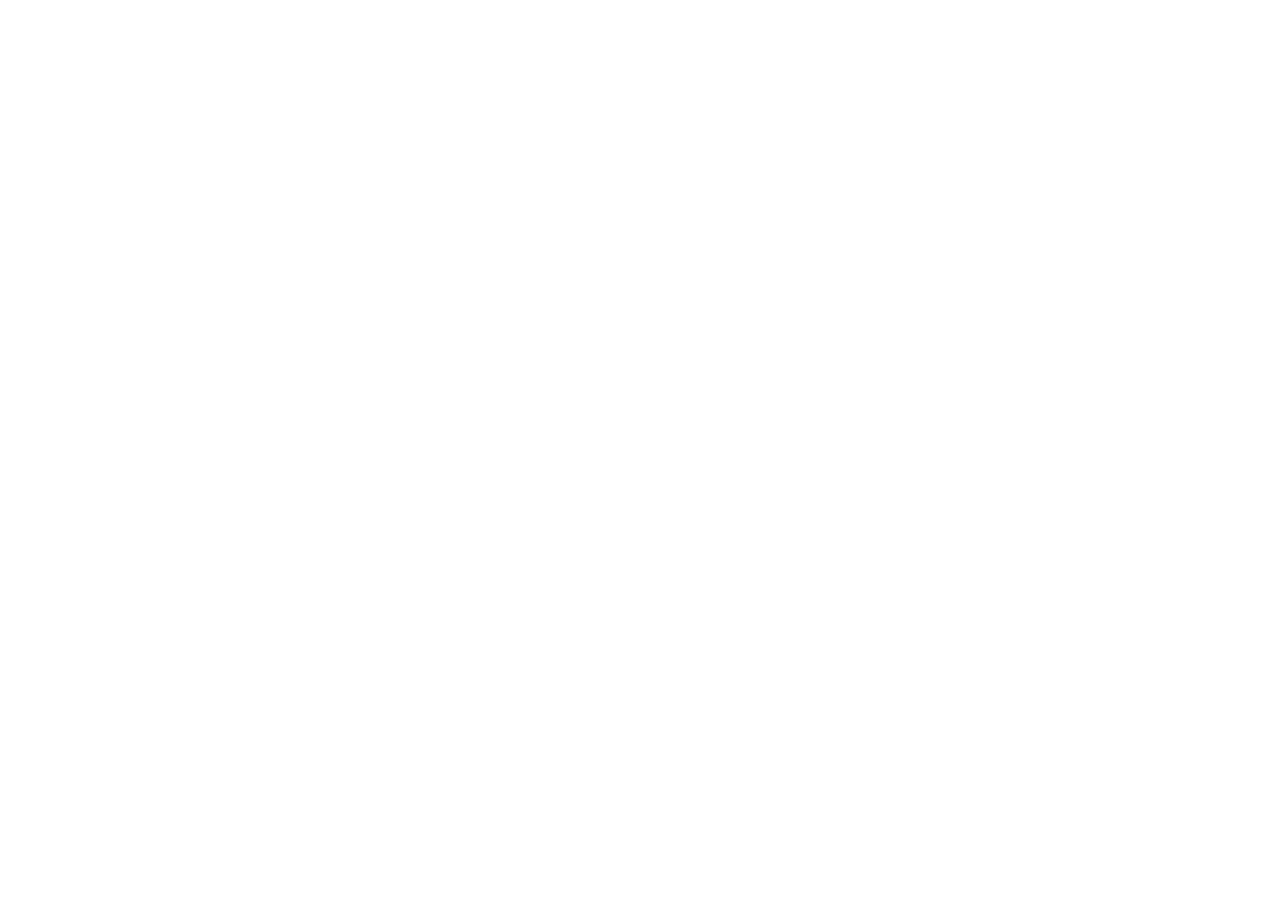
==== snake/index.html @ da8ccdd3 "add death from hitting self, increase length gain from eating, stablize apple generation" ====
<html>
<head>
  <title>SSsssssnake</title>
  <script type="application/javascript" src=
  "http://ajax.googleapis.com/ajax/libs/jquery/1.9.1/jquery.min.js">
  </script>

  <script src="keymaster.js"></script>
  <script src="underscore.js"></script>
  <script src="snake.js"></script>
  <script src="board.js"></script>
  <script src="snake_ui.js"></script>

  <link href="style.css" type="text/css" rel="stylesheet" />
</head>

<body>
  <div class="board"></div>

</body>
</html>
---- snake/style.css ----
.board {
  height: 600;
  width: 600;
}

.cell {
  height: 20;
  width: 20;
  background: gray;
  display: inline-block;
  border-style: solid;
  border-color: white;
  border-width: 2;
  box-sizing: border-box;
}

.snake {
  background: green;
}

.apple {
  background: red;
}
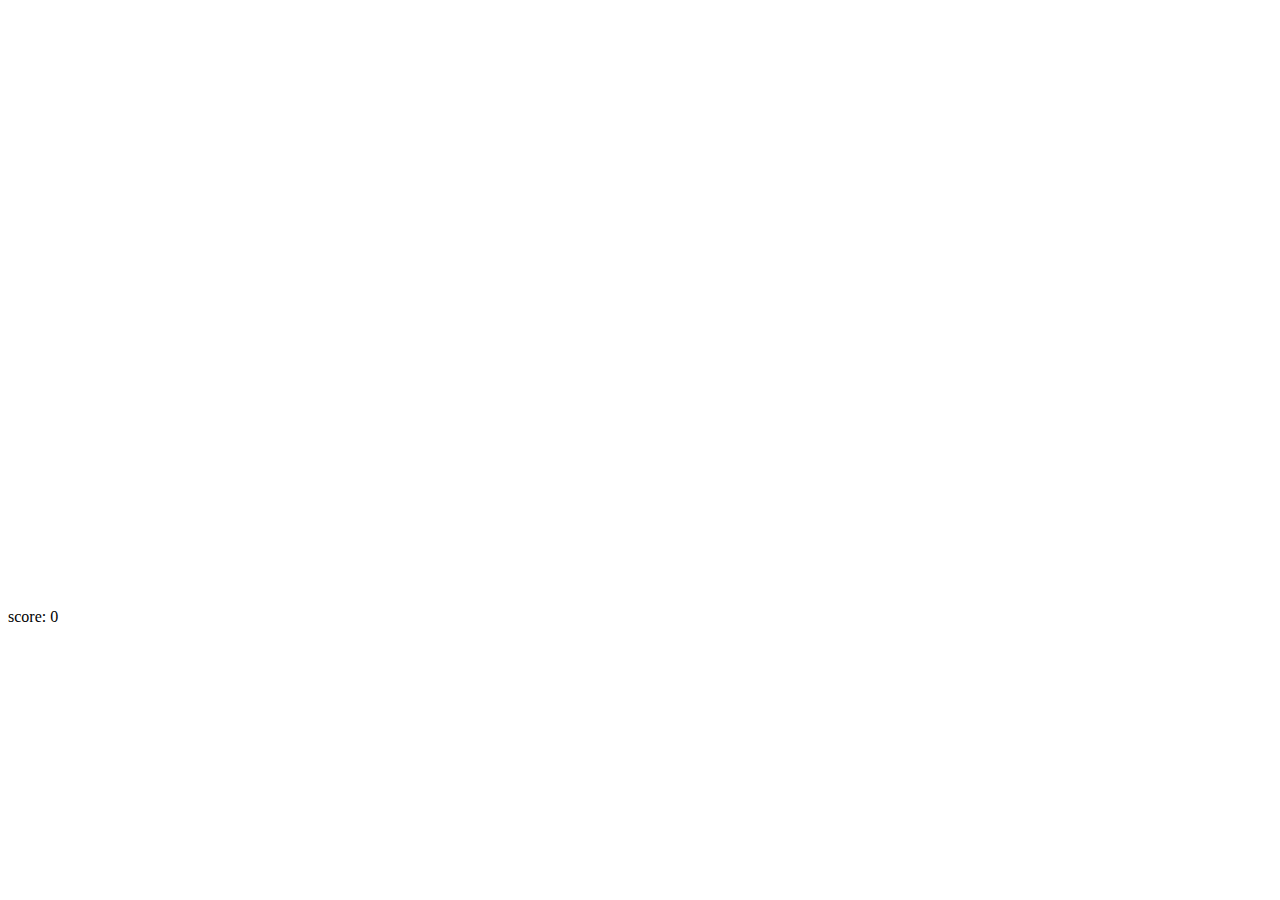
==== commit 9853fdae: "keep snake from going backward into itself, add score" ====
--- a/snake/index.html
+++ b/snake/index.html
@@ -16,6 +16,7 @@
 
 <body>
   <div class="board"></div>
+  score: <span id="score">0</span>
 
 </body>
 </html>--- a/snake/style.css
+++ b/snake/style.css
@@ -20,4 +20,8 @@
 
 .apple {
   background: red;
+}
+
+.head{
+  background: darkgreen;
 }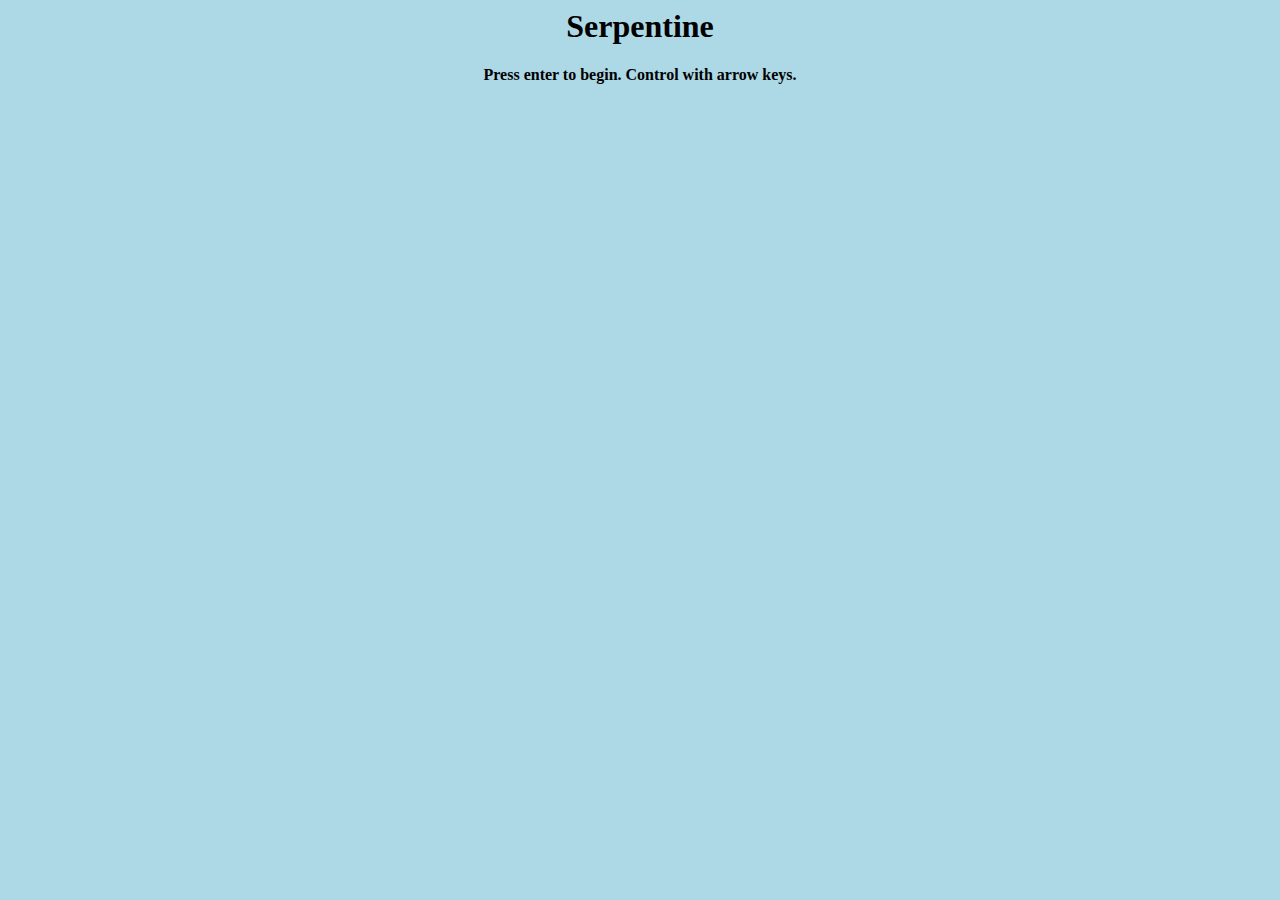
==== commit 2019c8b1: "add some styling" ====
--- a/snake/index.html
+++ b/snake/index.html
@@ -1,6 +1,6 @@
 <html>
 <head>
-  <title>SSsssssnake</title>
+  <title>Serpentine</title>
   <script type="application/javascript" src=
   "http://ajax.googleapis.com/ajax/libs/jquery/1.9.1/jquery.min.js">
   </script>
@@ -15,8 +15,10 @@
 </head>
 
 <body>
+  <h1>Serpentine</h1>
+  <h4 align="center"></h4>
   <div class="board"></div>
-  score: <span id="score">0</span>
+  <div class="score"></div>
 
 </body>
 </html>--- a/snake/style.css
+++ b/snake/style.css
@@ -1,6 +1,19 @@
+h1{
+  text-align: center;
+  font-family: "Lucida Console";
+}
+
+body{
+  background-color: lightblue;
+}
 .board {
   height: 600;
   width: 600;
+  margin-left: auto;
+  margin-right: auto;
+  border-style: solid;
+  border-color: lightblue;
+  border-top-width: 0.5;
 }
 
 .cell {
@@ -9,7 +22,7 @@
   background: gray;
   display: inline-block;
   border-style: solid;
-  border-color: white;
+  border-color: lightblue;
   border-width: 2;
   box-sizing: border-box;
 }
@@ -24,4 +37,10 @@
 
 .head{
   background: darkgreen;
-}+}
+
+.score{
+  text-align: center;
+  font-size: 250%;
+}
+
